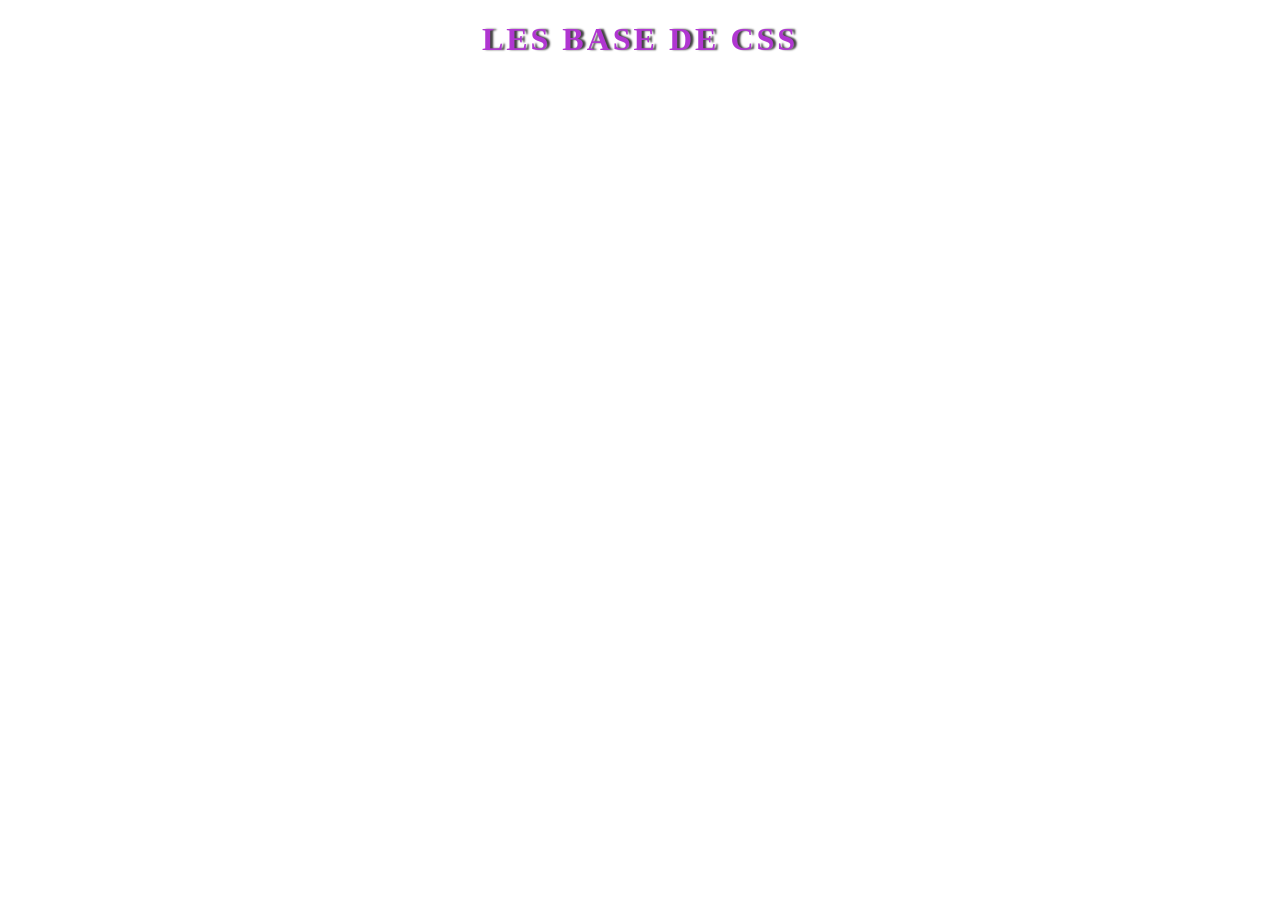
==== Portfoli1/Css-base/index.html @ 0d9bb8ec "Add files via upload" ====
<!DOCTYPE html>
<html lang="en">
<head>
    <meta charset="UTF-8">
    <meta name="viewport" content="width=device-width, initial-scale=1.0">
    <title>Proger</title>
    <link rel="stylesheet" href="style.css">
</head>
<body>
    <header>
        <h1>Les Base de CSS</h1>
    </header>
    
</body>
</html>
---- Portfoli1/Css-base/style.css ----
body{
    background-color: white;
}

h1{
    text-transform: uppercase;
    letter-spacing: 3px;
    text-align: center;
    font-size: 2,5rem;
    color: #b036d1;
    text-shadow: 3px 0px 2px #000000bd;
}
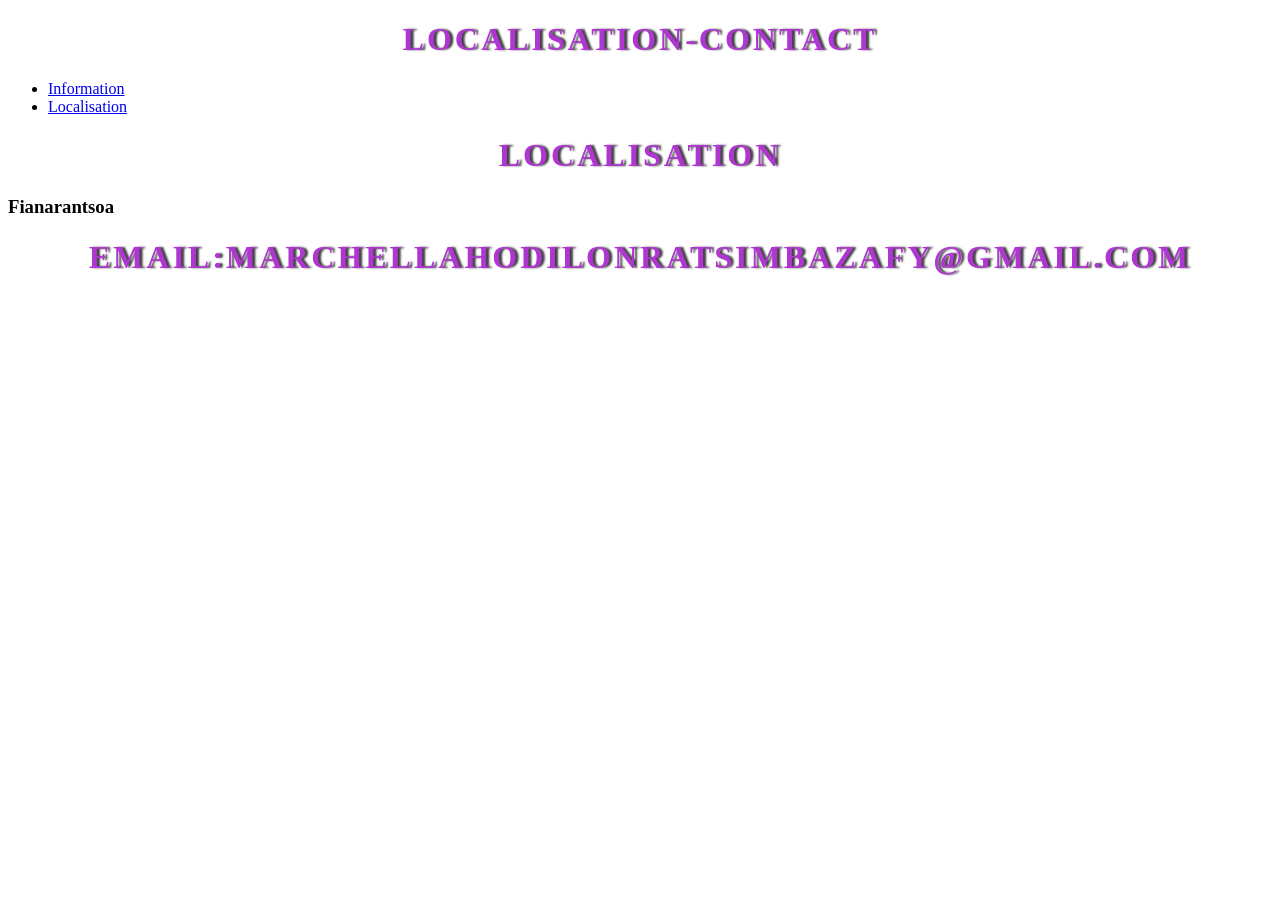
==== commit 563fa0c5: "Update index.html" ====
--- a/Portfoli1/Css-base/index.html
+++ b/Portfoli1/Css-base/index.html
@@ -8,8 +8,24 @@
 </head>
 <body>
     <header>
-        <h1>Les Base de CSS</h1>
+        <h1>Localisation-contact</h1>
     </header>
+    <nav>
+        <ul>
+            <li><a href="../centre.html">Information</a></li>
+            <li><a href="./index.html">Localisation</a></li>
+        </ul>
+    </nav>
+    
+    <div>
+        <div class="h">
+            <h1>Localisation</h1>
+            <h3>Fianarantsoa</h3>
+        </div>
+        <h1>Email:marchellahodilonratsimbazafy@gmail.com</h1>
+       
+    </div> 
     
 </body>
-</html>+
+</html>
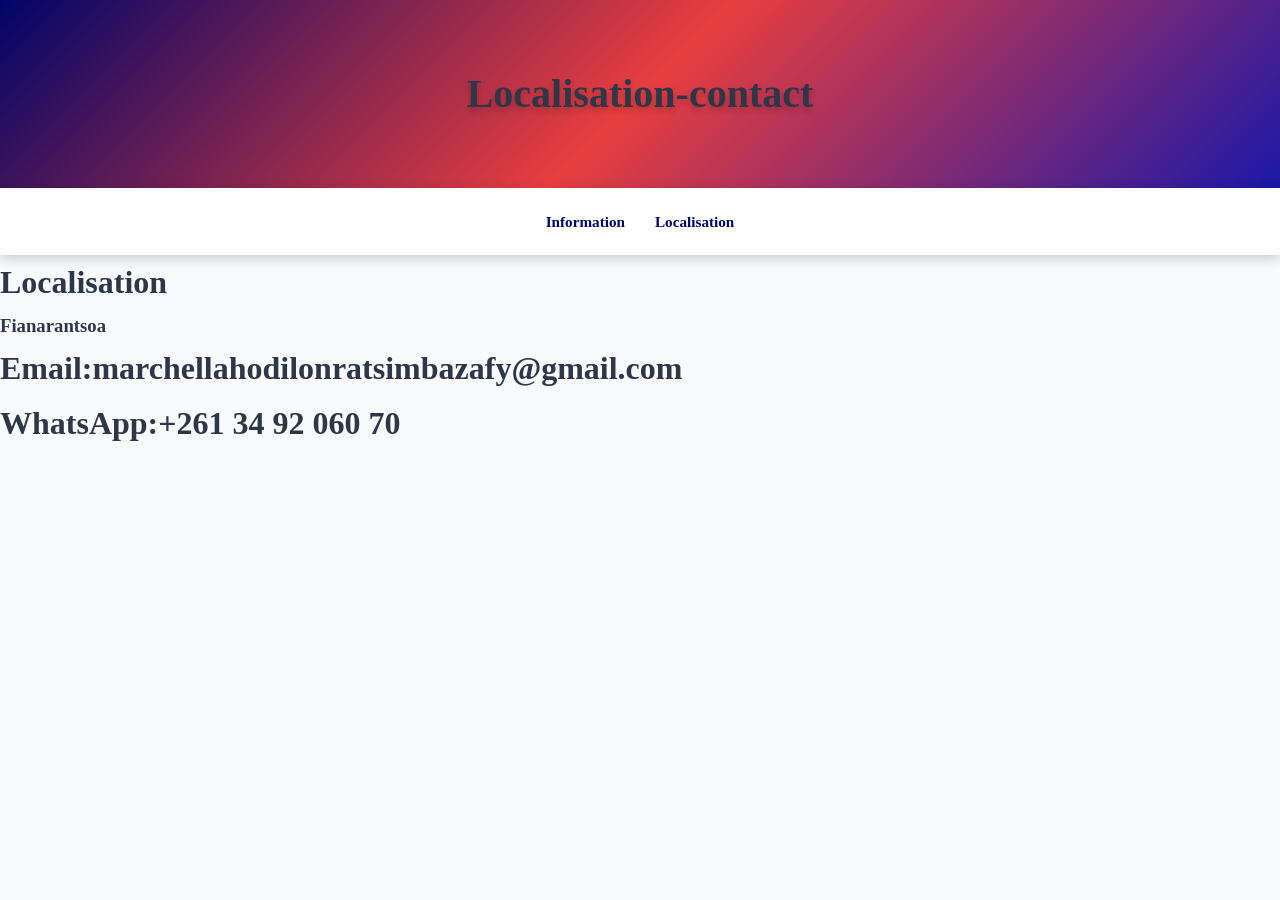
==== commit 0fd549c6: "Update index.html" ====
--- a/Portfoli1/Css-base/index.html
+++ b/Portfoli1/Css-base/index.html
@@ -23,9 +23,10 @@
             <h3>Fianarantsoa</h3>
         </div>
         <h1>Email:marchellahodilonratsimbazafy@gmail.com</h1>
-       
+       <h1>WhatsApp:+261 34 92 060 70</h1>
     </div> 
     
 </body>
 
 </html>
+
--- a/Portfoli1/Css-base/style.css
+++ b/Portfoli1/Css-base/style.css
@@ -1,12 +1,75 @@
-body{
-    background-color: white;
+*{
+    margin: 0;
+    padding: 0;
+    box-sizing: border-box;
+
 }
 
-h1{
-    text-transform: uppercase;
-    letter-spacing: 3px;
+body{
+    background: #f9fafb;
+    color: #2d3748;
+    transition: all 0.4s ease;
+    line-height: 1.7;
+}
+
+body.dark-mode{
+    background: #1a202c;
+    color: #e2e8f0;
+}
+header {
+    background: linear-gradient(135deg,#000568,#e83e3e,#1b18a7);
+    padding: 60px 20px;
     text-align: center;
-    font-size: 2,5rem;
-    color: #b036d1;
-    text-shadow: 3px 0px 2px #000000bd;
-}+    position: relative;
+    overflow: hidden;
+}
+
+header h1 {
+    font-size: 2.5em;
+    color: 0;
+    text-shadow: 0 4px 6px rgba(0,0,0,0.2);
+    position: relative;
+    z-index: 1;
+    animation: fadeIn 1s ease-out;
+}
+
+@keyframes fadeIn {
+    from{
+        opacity: 0;
+        transform: translateY(20px);
+    }
+}
+
+nav {
+    background: rgba(255,255,255,0.95);
+    backdrop-filter: blur(0.1px);
+    padding: 0 15px;
+    position: sticky;
+    top: 0;
+    z-index: 1000;
+    box-shadow: 0 4px 12px rgba(0,0,0,0.18);
+    transition: all 0.3s ease;  
+    animation: fadeIn 1s ease-out;
+}
+
+nav ul {
+    list-style: none;
+    display: flex;
+    justify-content: center;
+    gap: 30px;
+    padding: 20px;
+    animation: fadeIn 1s ease-out;
+}
+
+nav a {
+    color: #000568;
+    text-decoration: none;
+    font-weight: 600;
+    font-size: 0.95em;
+    position: relative;
+    transition: color 0.3s ease;
+    animation: fadeIn 1s ease-out;
+}
+
+
+
